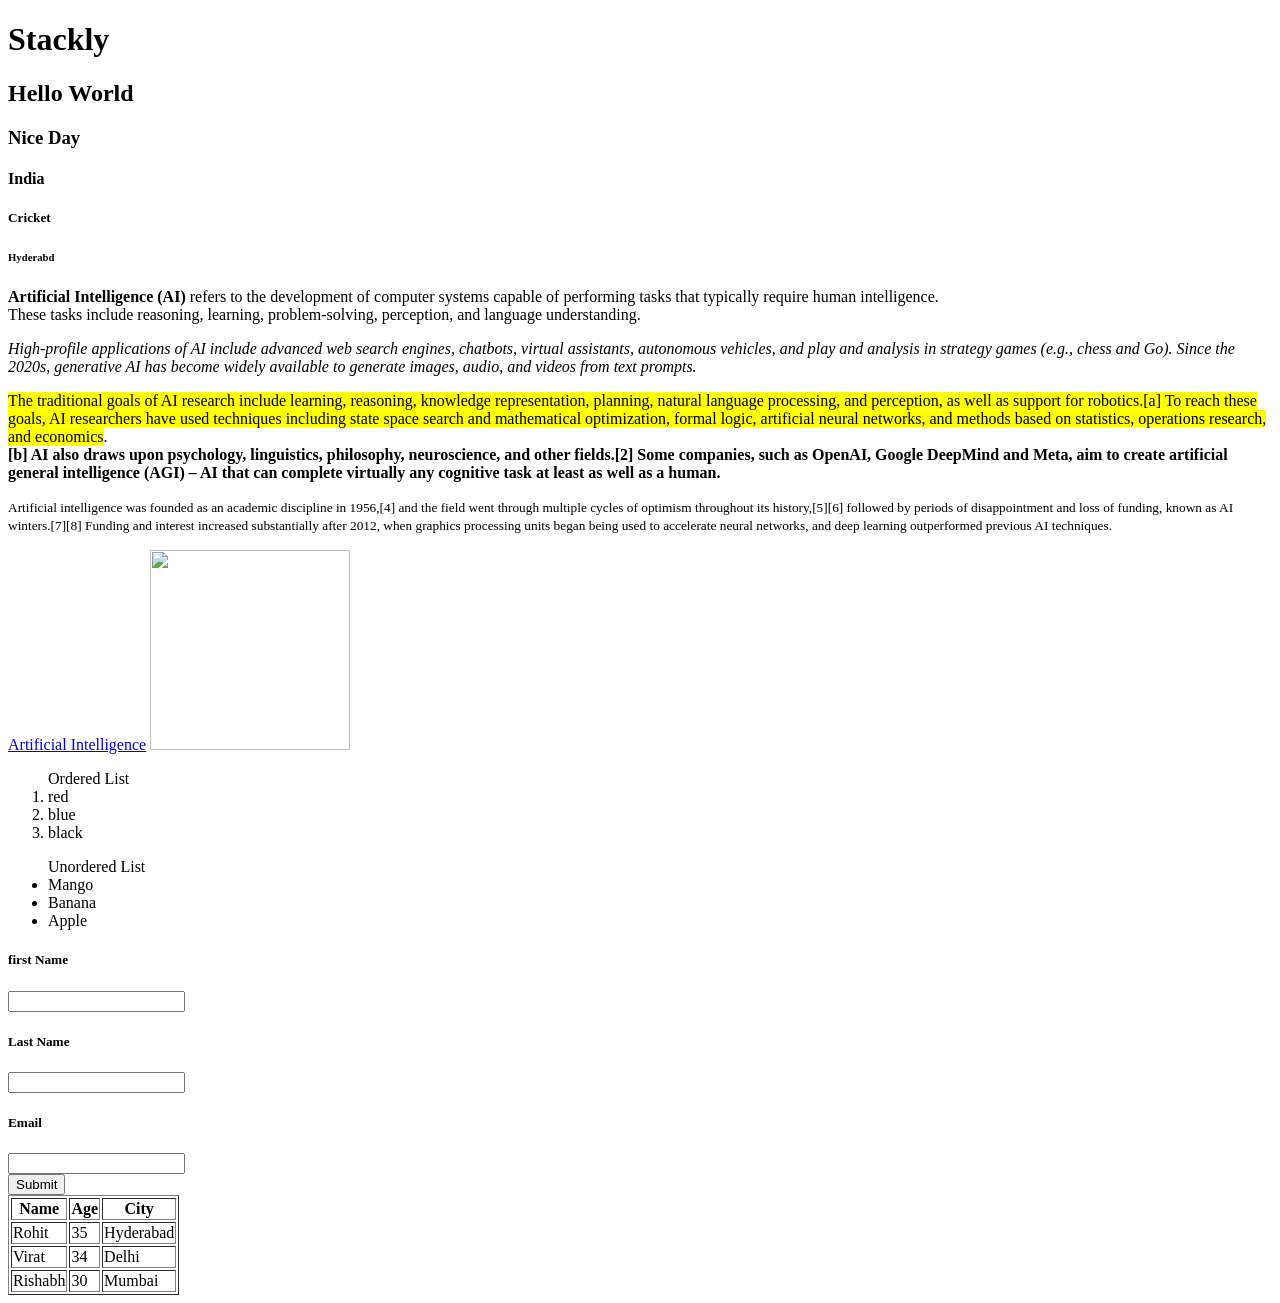
==== index.html @ 85b74fc7 "Rename task.html to index.html" ====
<!DOCTYPE html>
<html lang="en">
<head>
    <meta charset="UTF-8">
    <meta name="viewport" content="width=device-width, initial-scale=1.0">
    <title>Document</title>
</head>
<body>
    <h1>Stackly</h1>
    <h2>Hello World</h2>
    <h3>Nice Day</h3>
    <h4>India</h4>
    <h5>Cricket</h5>
    <h6>Hyderabd</h6>
    <p><b>Artificial Intelligence (AI) </b>refers to the development of computer systems capable of performing tasks that typically require human intelligence.<br> These tasks include reasoning, learning, problem-solving, perception, and language understanding.</p>
    <p><i>High-profile applications of AI include advanced web search engines, chatbots, virtual assistants, autonomous vehicles, and play and analysis in strategy games (e.g., chess and Go). Since the 2020s, generative AI has become widely available to generate images, audio, and videos from text prompts.</i></p>
    <p><mark>The traditional goals of AI research include learning, reasoning, knowledge representation, planning, natural language processing, and perception, as well as support for robotics.[a] To reach these goals, AI researchers have used techniques including state space search and mathematical optimization, formal logic, artificial neural networks, and methods based on statistics, operations research, and economics</mark>.<br><strong>[b] AI also draws upon psychology, linguistics, philosophy, neuroscience, and other fields.[2] Some companies, such as OpenAI, Google DeepMind and Meta, aim to create artificial general intelligence (AGI) – AI that can complete virtually any cognitive task at least as well as a human.</strong></p>
    <p><small>Artificial intelligence was founded as an academic discipline in 1956,[4] and the field went through multiple cycles of optimism throughout its history,[5][6] followed by periods of disappointment and loss of funding, known as AI winters.[7][8] Funding and interest increased substantially after 2012, when graphics processing units began being used to accelerate neural networks, and deep learning outperformed previous AI techniques.</small></p>
    <a href="https://en.wikipedia.org/wiki/Artificial_intelligence" target="_blank">Artificial Intelligence</a>
    <img height="200" width="200" src="https://assets.aboutamazon.com/dims4/default/e73bc85/2147483647/strip/true/crop/4093x2304+7+0/resize/1240x698!/quality/90/?url=https%3A%2F%2Famazon-blogs-brightspot.s3.amazonaws.com%2F36%2F59%2Feba4adcc4f88a972b5639ed1dde0%2Fadobestock-712831308.jpeg">

    <ol>
        Ordered List
        <li>red</li>
        <li>blue</li>
        <li>black</li>
    </ol>
    <ul>
        Unordered List
        <li>Mango</li>
        <li>Banana</li>
        <li>Apple</li>
    </ul>
    <form>
        <h5>first Name</h5><input type="text" name="first"><br>
        <h5>Last Name</h5><input type="text" name="lastname"><br>
        <h5>Email</h5><input type="email" name="emailId"><br>
        <button type="button" value="submit">Submit</button>
    </form>

    <table border="1">
        <tr>
            <th>Name</th>
            <th>Age</th>
            <th>City</th>
        </tr>
        <tr>
            <td>Rohit</td>
            <td>35</td>
            <td>Hyderabad</td>
        </tr>
        <tr>
            <td>Virat</td>
            <td>34</td>
            <td>Delhi</td>
        </tr>
        <tr>
            <td>Rishabh</td>
            <td>30</td>
            <td>Mumbai</td>
        </tr>
</body>
</html>
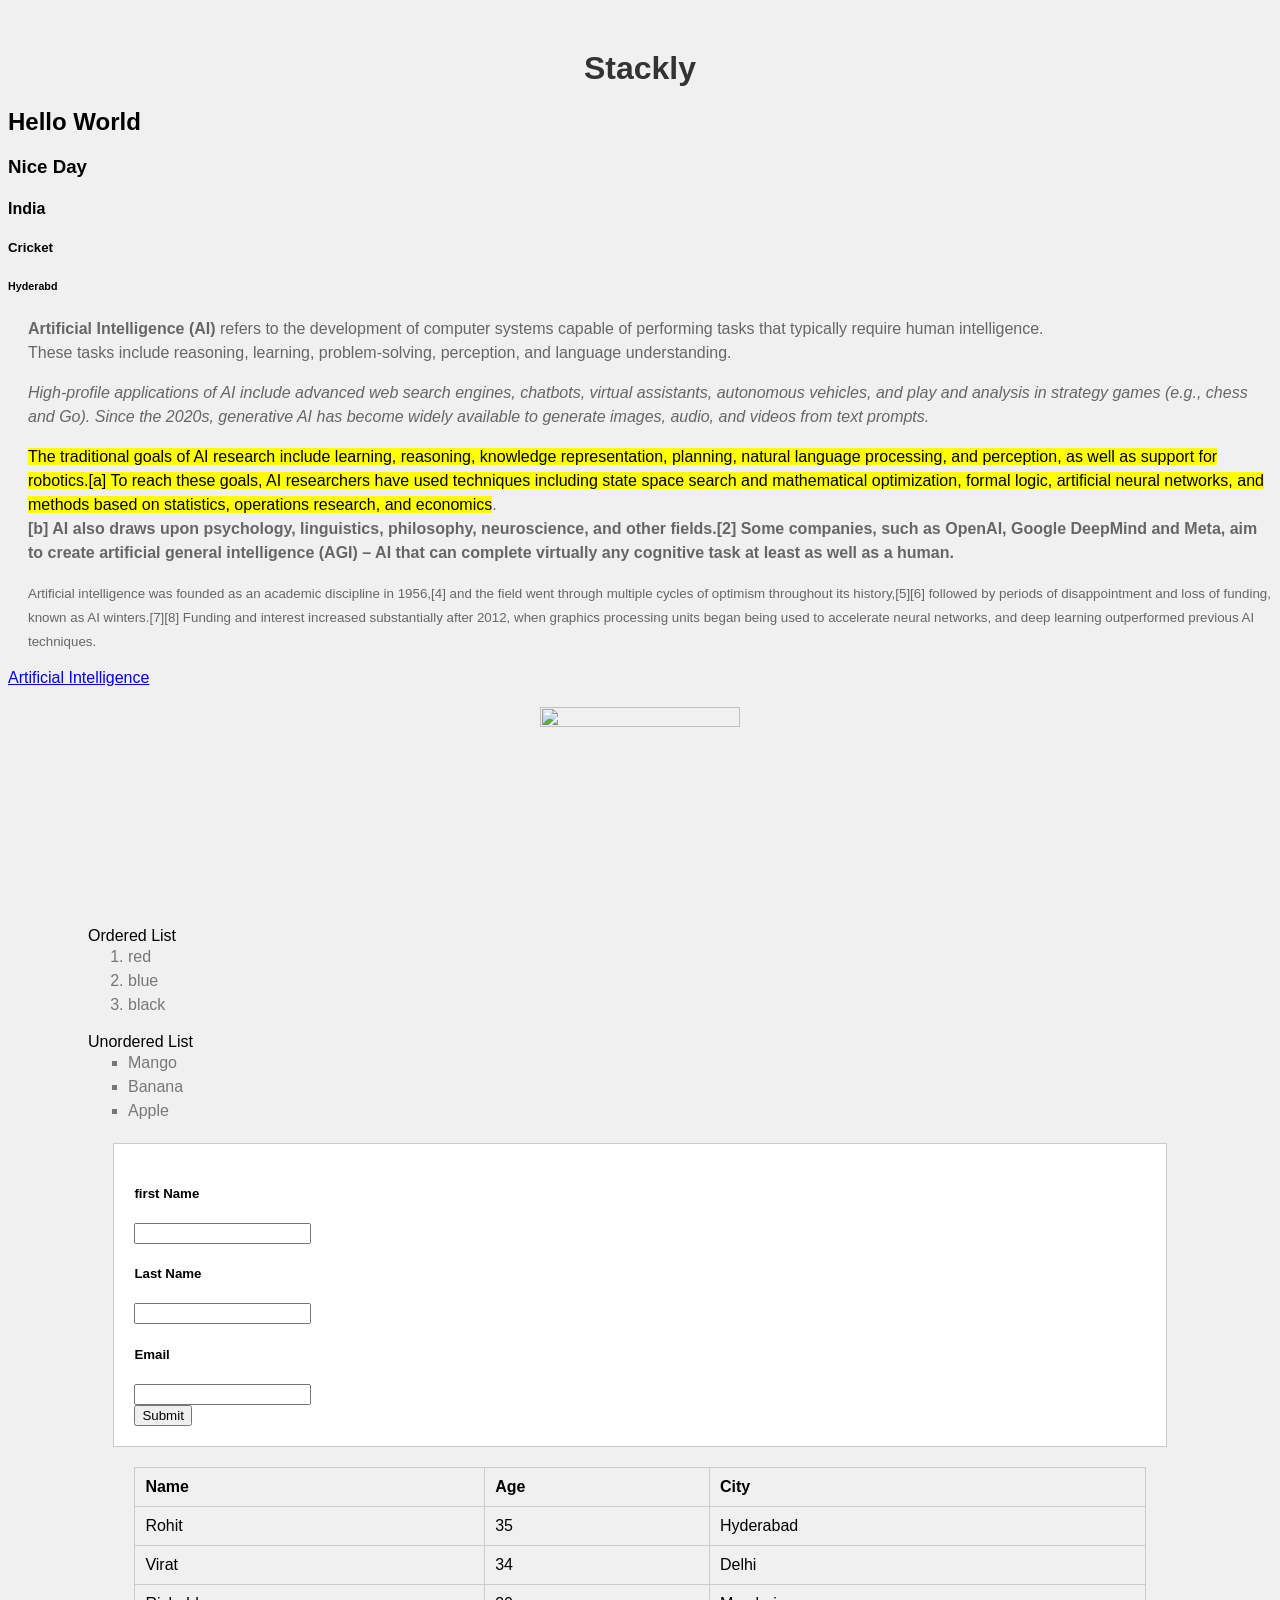
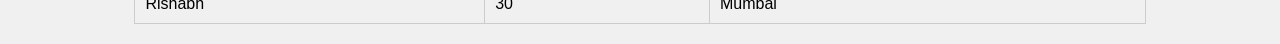
==== commit 7ccfa6da: "Html update" ====
--- a/index.html
+++ b/index.html
@@ -4,6 +4,7 @@
     <meta charset="UTF-8">
     <meta name="viewport" content="width=device-width, initial-scale=1.0">
     <title>Document</title>
+    <link rel="stylesheet" href="style.css">
 </head>
 <body>
     <h1>Stackly</h1>
--- a/style.css
+++ b/style.css
@@ -0,0 +1,57 @@
+body{
+    background-color: #f0f0f0;
+    font-family: Arial, sans-serif;
+}
+h1{
+    color: #333;
+    text-align: center;
+    margin-top: 50px;
+}
+h{
+    color: #555;
+    margin-left: 20px;
+    text-align: center;
+}
+p{
+    color: #666;
+    margin-left: 20px;
+    line-height: 1.5;
+}
+img{
+    display: block;
+    margin: 20px auto;
+    max-width: 100%;
+    height: auto;
+}
+table{
+    width: 80%;
+    margin: 20px auto;
+    border-collapse: collapse;
+}
+th, td{
+    border: 1px solid #ccc;
+    padding: 10px;
+    text-align: left;
+}
+li{
+    color: #777;
+    margin-left: 40px;
+    line-height: 1.5;
+}
+ul{
+    list-style-type: square;
+    margin-left: 40px;
+}
+ol{
+    list-style-type: decimal;
+    margin-left: 40px;
+}
+form{
+    width: 80%;
+    margin: 20px auto;
+    padding: 20px;
+    background-color: #fff;
+    border: 1px solid #ccc;
+    text-align: left;
+    justify-content: center;
+}
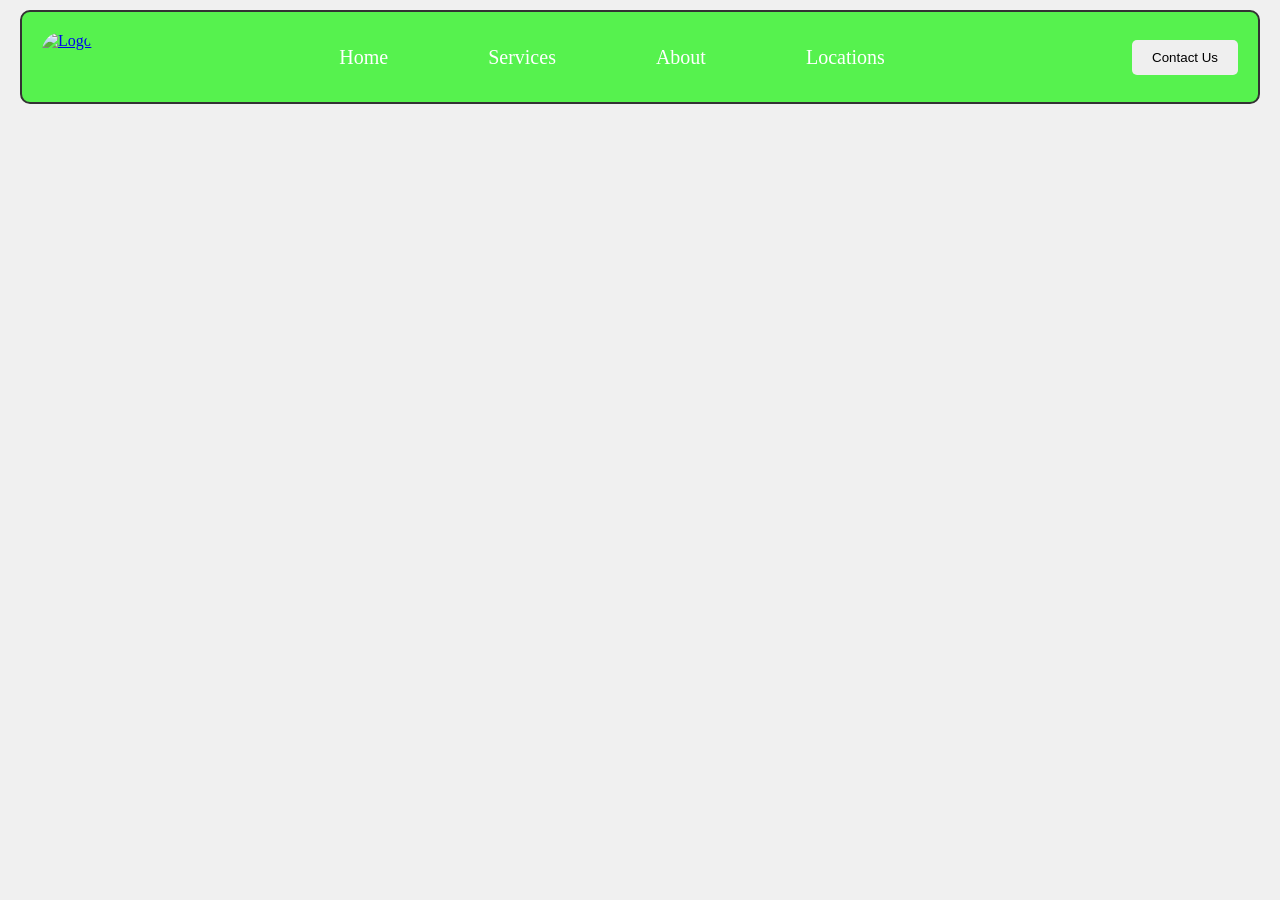
==== commit ac727c94: "task" ====
--- a/index.html
+++ b/index.html
@@ -7,58 +7,21 @@
     <link rel="stylesheet" href="style.css">
 </head>
 <body>
-    <h1>Stackly</h1>
-    <h2>Hello World</h2>
-    <h3>Nice Day</h3>
-    <h4>India</h4>
-    <h5>Cricket</h5>
-    <h6>Hyderabd</h6>
-    <p><b>Artificial Intelligence (AI) </b>refers to the development of computer systems capable of performing tasks that typically require human intelligence.<br> These tasks include reasoning, learning, problem-solving, perception, and language understanding.</p>
-    <p><i>High-profile applications of AI include advanced web search engines, chatbots, virtual assistants, autonomous vehicles, and play and analysis in strategy games (e.g., chess and Go). Since the 2020s, generative AI has become widely available to generate images, audio, and videos from text prompts.</i></p>
-    <p><mark>The traditional goals of AI research include learning, reasoning, knowledge representation, planning, natural language processing, and perception, as well as support for robotics.[a] To reach these goals, AI researchers have used techniques including state space search and mathematical optimization, formal logic, artificial neural networks, and methods based on statistics, operations research, and economics</mark>.<br><strong>[b] AI also draws upon psychology, linguistics, philosophy, neuroscience, and other fields.[2] Some companies, such as OpenAI, Google DeepMind and Meta, aim to create artificial general intelligence (AGI) – AI that can complete virtually any cognitive task at least as well as a human.</strong></p>
-    <p><small>Artificial intelligence was founded as an academic discipline in 1956,[4] and the field went through multiple cycles of optimism throughout its history,[5][6] followed by periods of disappointment and loss of funding, known as AI winters.[7][8] Funding and interest increased substantially after 2012, when graphics processing units began being used to accelerate neural networks, and deep learning outperformed previous AI techniques.</small></p>
-    <a href="https://en.wikipedia.org/wiki/Artificial_intelligence" target="_blank">Artificial Intelligence</a>
-    <img height="200" width="200" src="https://assets.aboutamazon.com/dims4/default/e73bc85/2147483647/strip/true/crop/4093x2304+7+0/resize/1240x698!/quality/90/?url=https%3A%2F%2Famazon-blogs-brightspot.s3.amazonaws.com%2F36%2F59%2Feba4adcc4f88a972b5639ed1dde0%2Fadobestock-712831308.jpeg">
-
-    <ol>
-        Ordered List
-        <li>red</li>
-        <li>blue</li>
-        <li>black</li>
-    </ol>
-    <ul>
-        Unordered List
-        <li>Mango</li>
-        <li>Banana</li>
-        <li>Apple</li>
-    </ul>
-    <form>
-        <h5>first Name</h5><input type="text" name="first"><br>
-        <h5>Last Name</h5><input type="text" name="lastname"><br>
-        <h5>Email</h5><input type="email" name="emailId"><br>
-        <button type="button" value="submit">Submit</button>
-    </form>
-
-    <table border="1">
-        <tr>
-            <th>Name</th>
-            <th>Age</th>
-            <th>City</th>
-        </tr>
-        <tr>
-            <td>Rohit</td>
-            <td>35</td>
-            <td>Hyderabad</td>
-        </tr>
-        <tr>
-            <td>Virat</td>
-            <td>34</td>
-            <td>Delhi</td>
-        </tr>
-        <tr>
-            <td>Rishabh</td>
-            <td>30</td>
-            <td>Mumbai</td>
-        </tr>
+    <header>
+        <div class="logo">
+            <a href="#"><img src="C:\Training\Session 2\slack.png" alt="Logo"></a>
+        </div>
+        <div class="nav">
+            
+            <li><a href="#">Home</a></li>
+            <li><a href="#">Services</a></li>
+            <li><a href="#">About</a></li>
+            <li><a href="#">Locations</a></li>
+        </div>
+        <div class="contact">
+            <button name="contact">Contact Us</button>
+        </div>
+            
+    </header>
 </body>
 </html>
--- a/style.css
+++ b/style.css
@@ -1,57 +1,63 @@
-body{
-    background-color: #f0f0f0;
-    font-family: Arial, sans-serif;
-}
-h1{
-    color: #333;
-    text-align: center;
-    margin-top: 50px;
-}
-h{
-    color: #555;
-    margin-left: 20px;
-    text-align: center;
-}
-p{
-    color: #666;
-    margin-left: 20px;
-    line-height: 1.5;
-}
-img{
-    display: block;
-    margin: 20px auto;
-    max-width: 100%;
-    height: auto;
-}
-table{
-    width: 80%;
-    margin: 20px auto;
-    border-collapse: collapse;
-}
-th, td{
-    border: 1px solid #ccc;
-    padding: 10px;
-    text-align: left;
-}
-li{
-    color: #777;
-    margin-left: 40px;
-    line-height: 1.5;
-}
-ul{
-    list-style-type: square;
-    margin-left: 40px;
-}
-ol{
-    list-style-type: decimal;
-    margin-left: 40px;
-}
-form{
-    width: 80%;
-    margin: 20px auto;
-    padding: 20px;
-    background-color: #fff;
-    border: 1px solid #ccc;
-    text-align: left;
-    justify-content: center;
-}
+body{
+    margin: 0px;
+    padding: 0px;
+    background-color: #f0f0f0;
+}
+header{
+
+    background-color: #56f24e;
+    color: white;
+    padding: 20px;
+    margin: 10px 20px;
+    display: flex;
+    align-items: center;
+    border: 2px solid #333;
+    border-radius: 10px;
+    justify-content: space-between;
+}
+img{
+    width: 50px;
+    height: 50px;
+    border-radius: 40%;
+    display: block;
+    
+}   
+.nav{
+    display: flex;
+    gap: 100px;
+    text-decoration: none;
+    
+}
+.nav li{
+    list-style: none;
+    
+}
+.nav li a:hover{
+    color: #333;
+    font-weight: bold;
+    
+}
+.nav li a{
+    text-decoration: none;
+    font-size: 20px;
+    color: white;
+}
+.contact{
+    
+    color: rgb(14, 3, 3);
+    /* align-items: center; */
+    border-radius: 15px;
+}
+.contact button{
+    /* color: white; */
+    padding: 10px 20px;
+    border: none;
+    border-radius: 5px;
+    cursor: pointer;
+}
+.contact button:hover{
+    background-color: #333;
+    color: white;
+    font-weight: bold; 
+    
+}
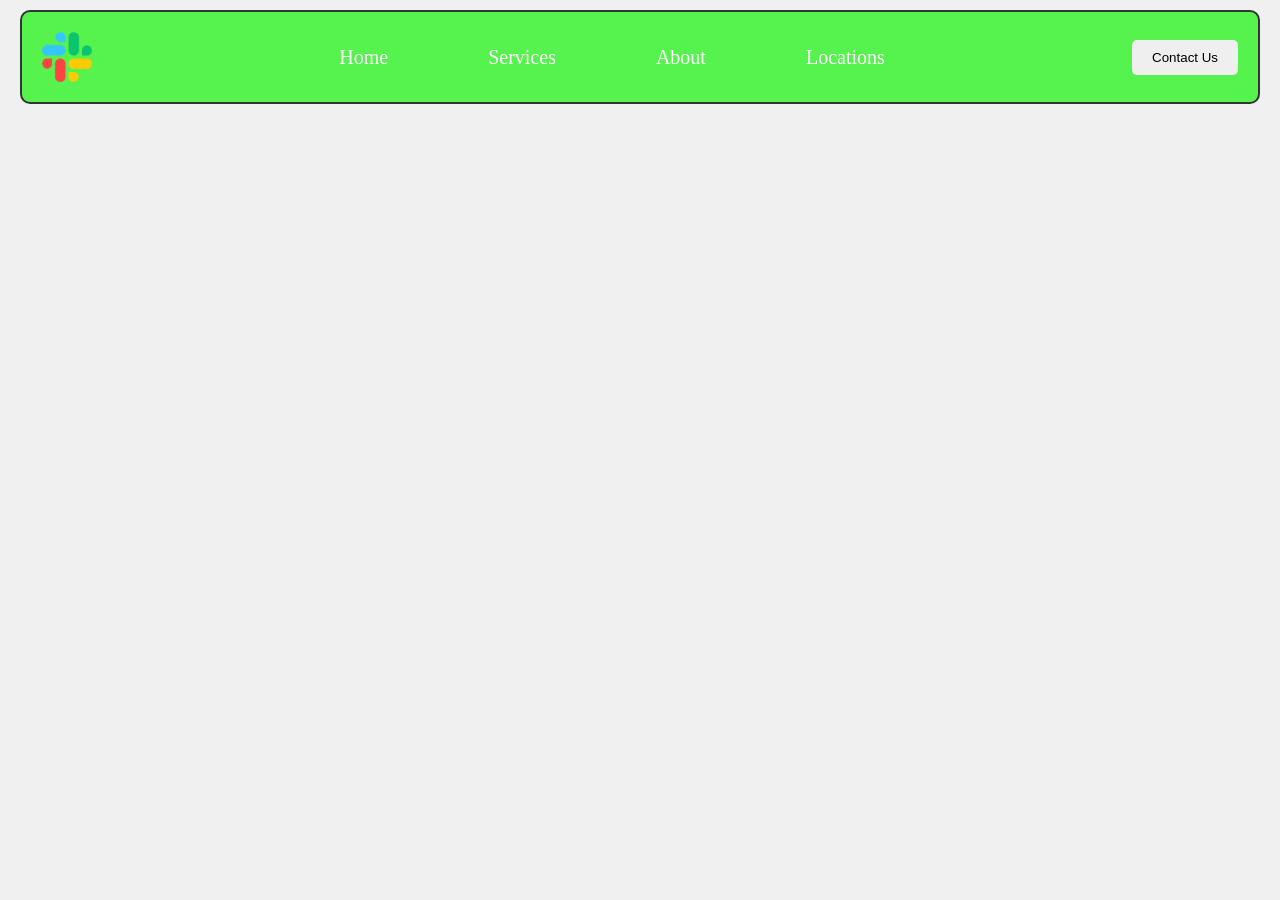
==== commit 41e6e1d5: "Update logo image source path in index.html" ====
--- a/index.html
+++ b/index.html
@@ -9,7 +9,7 @@
 <body>
     <header>
         <div class="logo">
-            <a href="#"><img src="C:\Training\Session 2\slack.png" alt="Logo"></a>
+            <a href="#"><img src="./slack.png" alt="Logo"></a>
         </div>
         <div class="nav">
             
